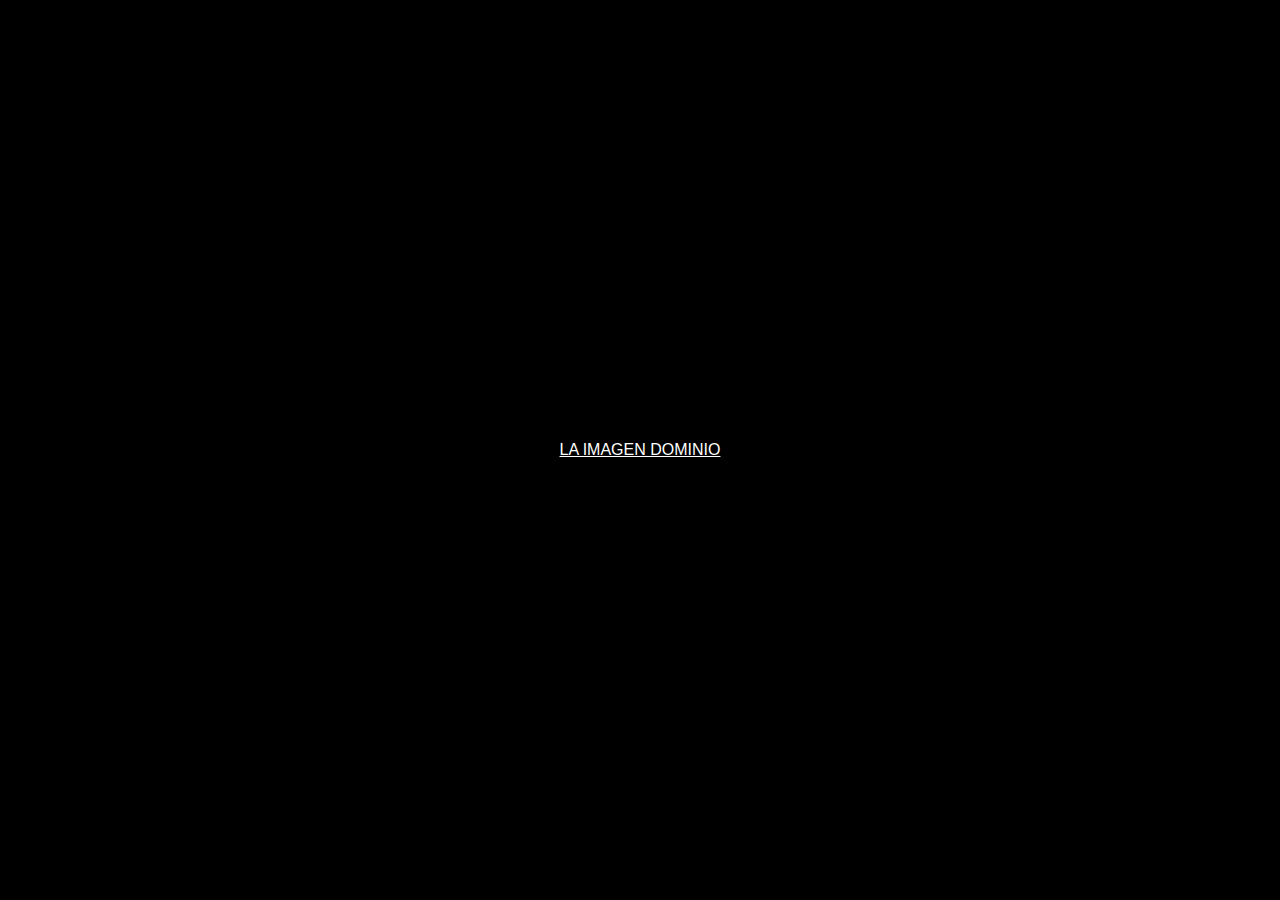
==== index.html @ 164b57e3 "init" ====
<!DOCTYPE html>
<html lang="es">

<head>
    <meta charset="UTF-8">
    <meta name="viewport" content="width=device-width, initial-scale=1.0">
    <link rel="stylesheet" href="styles.css">
    <title>Imagen dominio</title>
</head>

<body>
    <main>
        <a href="/01-la-ruina-virtual/"> LA IMAGEN DOMINIO</a>
    </main>
</body>

</html>
---- styles.css ----
* {
    margin: 0;
    padding: 0;
}

body {
    background: black;
    color: white;
    margin: 0;
    padding: 0;
    font-family: Arial, sans-serif;
    display: flex;
    flex-direction: column;
    min-height: 100vh;
}

a {
    color: white;
}
h1 {
    text-transform: uppercase;
    max-width: 200px;
    margin-top: 20px;
    font-weight: 100;
    line-height: 20px;
}

ul {
    list-style: none;
    font-size: 1rem;
    font-family: serif;
    margin-top: 24px;
    position: absolute;
    bottom: 24px;
}

li:hover {
    font-style: italic;
    cursor: pointer;
}


header {
    text-align: left;
    margin-left: 20px;
}

main {
    flex: 1;
    display: flex;
    justify-content: center;
    align-items: center;
}

footer {
    display: flex;
    justify-content: flex-start; 
    align-items: flex-start;
    margin-top: 20px;
    width: 100%;
    padding-left: 20px;
}

nav ul {
    list-style-type: none;
    padding: 0;
}

footer nav {
    margin-left: 20px;
}

footer nav ul {
    padding-left: 0;
}

footer nav ul li {
    padding: 5px 0;
}

@media only screen and (max-width: 600px) {
    body {
        padding: 10px;
    }

    main {
        padding: 20px;
    }

    footer {
        flex-direction: column;
        align-items: flex-start; 
        padding-left: 10px;
    }
}
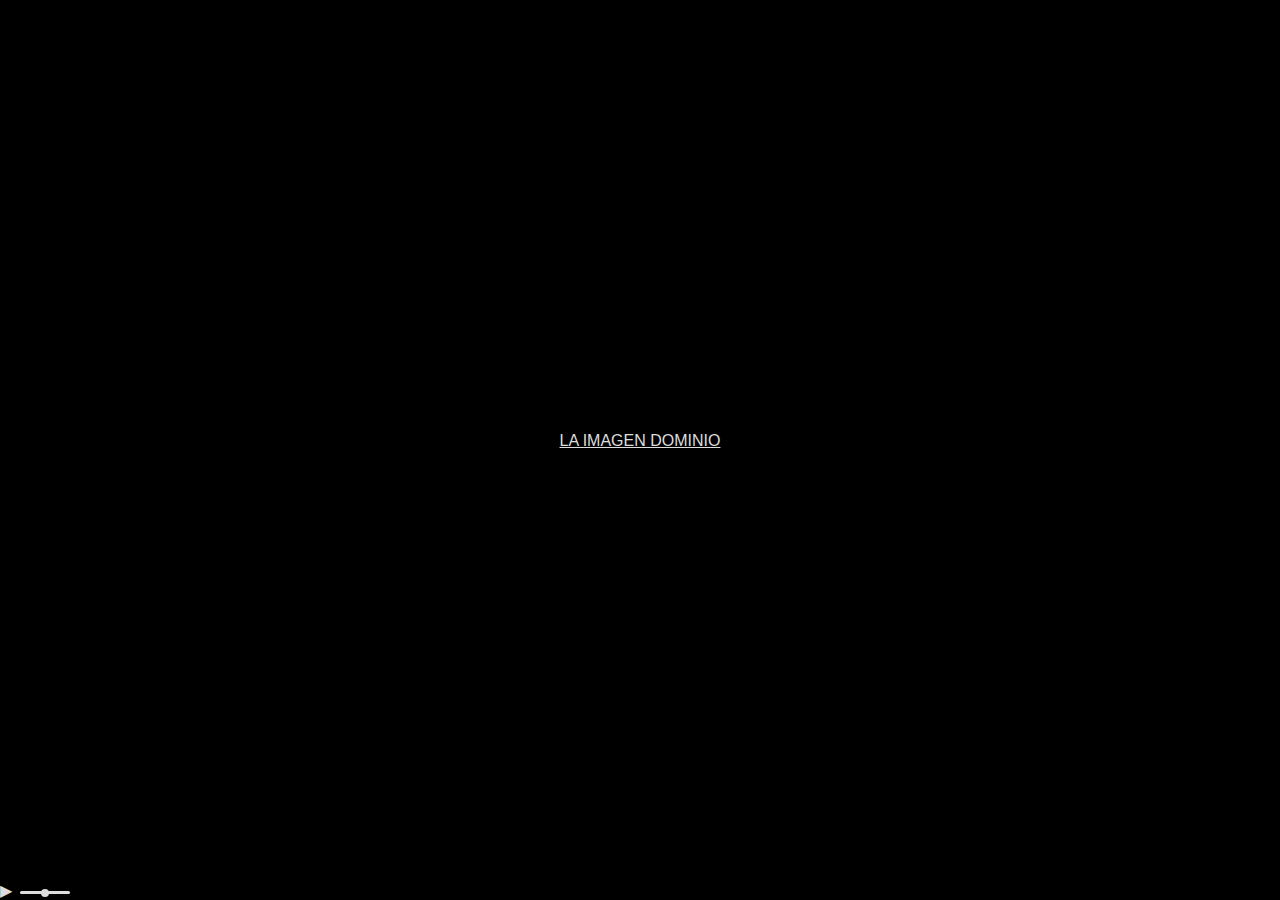
==== commit 944f5f82: "add sounds" ====
--- a/index.html
+++ b/index.html
@@ -4,6 +4,7 @@
 <head>
     <meta charset="UTF-8">
     <meta name="viewport" content="width=device-width, initial-scale=1.0">
+    <link rel="stylesheet" href="https://cdnjs.cloudflare.com/ajax/libs/font-awesome/5.15.4/css/all.min.css">
     <link rel="stylesheet" href="styles.css">
     <title>Imagen dominio</title>
 </head>
@@ -11,7 +12,22 @@
 <body>
     <main>
         <a href="/01-la-ruina-virtual/"> LA IMAGEN DOMINIO</a>
+    
+
     </main>
+    <div id="audio-container">
+        <audio id="audio" autoplay loop>
+            <source src="audio.mp3" type="audio/mpeg">
+            Tu navegador no soporta el elemento de audio.
+        </audio>
+        <button id="play-button" onclick="toggleAudio()">
+            <span id="play-icon">&#x25B6;</span>
+            <span id="pause-icon" style="display: none;">&#x23F8;</span>
+        </button>
+        <input type="range" min="0" max="100" value="50" id="volume-slider" onchange="setVolume()"
+        class="volume-slider">
+    </div>
+    <script src="script.js"></script>
 </body>
 
 </html>--- a/styles.css
+++ b/styles.css
@@ -5,7 +5,7 @@
 
 body {
     background: black;
-    color: white;
+    color: #ddd;
     margin: 0;
     padding: 0;
     font-family: Arial, sans-serif;
@@ -15,7 +15,7 @@
 }
 
 a {
-    color: white;
+    color: #ddd;
 }
 h1 {
     text-transform: uppercase;
@@ -39,26 +39,11 @@
     cursor: pointer;
 }
 
-
-header {
-    text-align: left;
-    margin-left: 20px;
-}
-
 main {
     flex: 1;
     display: flex;
     justify-content: center;
     align-items: center;
-}
-
-footer {
-    display: flex;
-    justify-content: flex-start; 
-    align-items: flex-start;
-    margin-top: 20px;
-    width: 100%;
-    padding-left: 20px;
 }
 
 nav ul {
@@ -93,3 +78,51 @@
         padding-left: 10px;
     }
 }
+
+#audio-container {
+    display: flex;
+    gap:8px;
+}
+
+#audio {
+    display: none;
+}
+
+#play-button {
+    background-color: transparent;
+    border: none;
+    cursor: pointer;
+    color: #ddd;
+}
+
+#play-icon {
+    font-size: 16px;
+}
+
+.volume-slider {
+    width: 50px;
+    height: 3px; /* Altura del control deslizante */
+    margin-top: 10px;
+    -webkit-appearance: none; /* Ocultar la apariencia predeterminada */
+    appearance: none;
+    background: #ddd; /* Color de fondo del control deslizante */
+    border-radius: 5px; /* Bordes redondeados */
+}
+
+.volume-slider::-webkit-slider-thumb {
+    -webkit-appearance: none; /* Ocultar el estilo predeterminado del thumb en WebKit */
+    appearance: none;
+    width: 8px; /* Ancho del thumb */
+    height: 8px; /* Altura del thumb */
+    background: #ddd; /* Color del thumb */
+    border-radius: 50%; /* Forma circular del thumb */
+    cursor: pointer;
+}
+
+.volume-slider::-moz-range-thumb {
+    width: 8px; /* Ancho del thumb en Firefox */
+    height: 8px; /* Altura del thumb en Firefox */
+    background: #ddd; /* Color del thumb en Firefox */
+    border-radius: 50%; /* Forma circular del thumb en Firefox */
+    cursor: pointer;
+}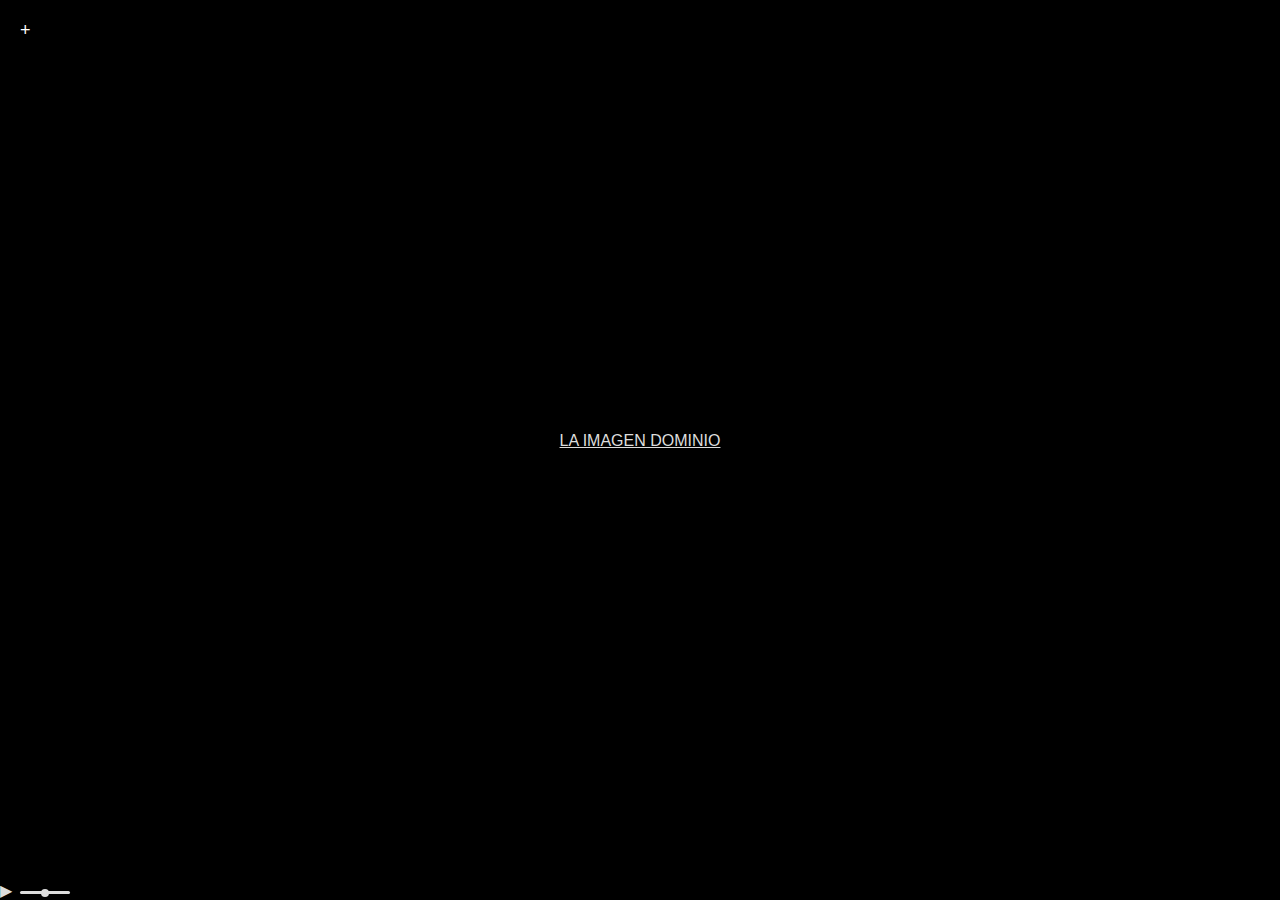
==== commit 5e2c4524: "add menu" ====
--- a/index.html
+++ b/index.html
@@ -10,9 +10,29 @@
 </head>
 
 <body>
+    <div class="accordion-container">
+        <div class="accordion-header" onclick="toggleAccordion()">+</div>
+        <div class="accordion-content" id="accordionContent">
+            Ruina, imágenes y virtualidad.
+            <br>
+            <br>
+            <a href="/01-la-ruina-virtual/">01 La ruina virtual</a>
+            <br>
+            <a href="/02-la-virtualidad-de-la-ruina/">02 La virtualidad de la ruina</a>
+            <br>
+            <a href="/03-imagen-dominio/">03 Imagen dominio</a><br>
+            <br>
+            Clara Harguindey
+            <br>
+            Máster Artes Visuales y Multimedia, 2024.
+            <br>
+            Universidad Politécnica de Valencia
+        </div>
+    </div>
+
     <main>
         <a href="/01-la-ruina-virtual/"> LA IMAGEN DOMINIO</a>
-    
+
 
     </main>
     <div id="audio-container">
@@ -25,7 +45,7 @@
             <span id="pause-icon" style="display: none;">&#x23F8;</span>
         </button>
         <input type="range" min="0" max="100" value="50" id="volume-slider" onchange="setVolume()"
-        class="volume-slider">
+            class="volume-slider">
     </div>
     <script src="script.js"></script>
 </body>
--- a/styles.css
+++ b/styles.css
@@ -125,4 +125,34 @@
     background: #ddd; /* Color del thumb en Firefox */
     border-radius: 50%; /* Forma circular del thumb en Firefox */
     cursor: pointer;
+}
+
+.accordion-container {
+    position: absolute;
+    top: 10px;
+    left: 10px;
+    z-index: 1000;
+}
+
+.accordion-header {
+    cursor: pointer;
+    color: #fff;
+    padding: 10px;
+    border-radius: 5px;
+    font-size: 18px;
+}
+
+.accordion-content {
+    display: none;
+    border: 1px solid #ddd;
+    padding: 10px;
+    margin-top: 10px;
+    font-size: 14px;
+
+}
+
+@media (max-width: 768px) {
+    .accordion-container {
+        left: 10px;
+    }
 }